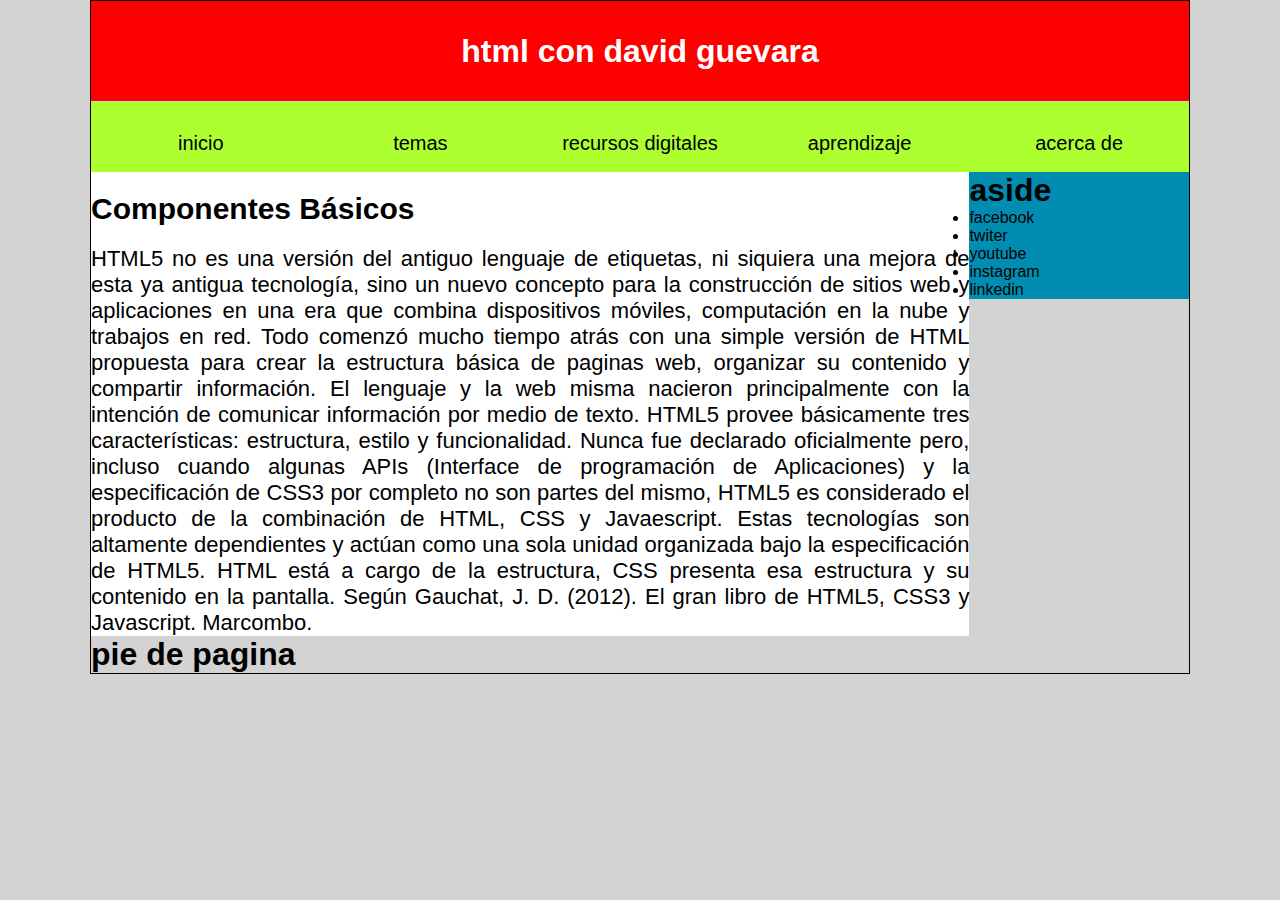
==== Fase 3/index.html @ d9cf61ac "pagina principal" ====
<!DOCTYPE html>
<html lang="en">
<head>
    <meta charset="UTF-8">
    <meta http-equiv="X-UA-Compatible" content="IE=edge">
    <meta name="viewport" content="width=device-width, initial-scale=1.0">
    <link rel="stylesheet" href="style.css">
    <link rel="stylesheet" href="css/all.min.css">
    <title>Document</title>
</head>
<body>
    


    <div id="container">
        <header>
            <h1>html con david guevara</h1>
        </header>   

        <nav>
            <ul class="menu-horizontal">
                <li><a href="#"></a> inicio</li>

                <li>
                    <a href="#"></a> temas 
                    <ul class="menu-vertical">
                        <li><a href="#"></a> Etiquetas basicas HTML5</li>
                        <li><a href="#"></a> tema 2</li>
                    </ul>
                </li>

                <li>
                    <a href="#"></a> recursos digitales
                    <ul class="menu-vertical">
                        <li><a href="#"></a> recurso 1</li>
                        <li><a href="#"></a> recurso 2</li>
                    </ul>
                </li>

                <li>
                    <a href="#"></a> aprendizaje
                    <ul class="menu-vertical">
                        <li><a href="#"></a> aprendizaje 1</li>
                        <li><a href="#"></a> aprendizazje 2</li>
                    </ul>
                </li>
                
                <li><a href="#"></a> acerca de</li>

            </ul>
        </nav>
        
        <section id="content">

            <article class="article">

                <h2>Componentes Básicos</h2>
                <p>
                    HTML5 no es una versión del antiguo lenguaje de etiquetas, ni siquiera una mejora de esta ya antigua tecnología, sino un nuevo concepto para la construcción de sitios web y aplicaciones en una era que combina dispositivos móviles, computación en la nube y trabajos en red.
                    Todo comenzó mucho tiempo atrás con una simple versión de HTML propuesta para crear la estructura básica de paginas web, organizar su contenido y compartir información.
                    El lenguaje y la web misma nacieron principalmente con la intención de comunicar información por medio de texto.
                    HTML5 provee básicamente tres características: estructura, estilo y funcionalidad. Nunca fue declarado oficialmente pero, incluso cuando algunas APIs (Interface de programación de Aplicaciones) y la especificación de CSS3 por completo no son partes del mismo, HTML5 es considerado el producto de la combinación de HTML, CSS y Javaescript. Estas tecnologías son altamente dependientes y actúan como una sola unidad organizada bajo la especificación de HTML5. HTML está a cargo de la estructura, CSS presenta esa estructura y su contenido en la pantalla. Según Gauchat, J. D. (2012). El gran libro de HTML5, CSS3 y Javascript. Marcombo.
                </p>

            </article>

        </section>

        <aside>
            <h1>aside</h1>
            <ul>
                <li><a href="#"></a> facebook</li>
                <li><a href="#"></a> twiter</li>
                <li><a href="#"></a> youtube</li>
                <li><a href="#"></a> instagram</li>
                <li><a href="#"></a> linkedin</li>
            </ul>
        </aside>

        <div class="clearfix"></div>

        <footer>
            <h1>pie de pagina</h1>
        </footer>
    </div>

</body>
</html>
---- Fase 3/style.css ----
*{
    margin: 0;
    padding: 0;
    box-sizing: border-box;
    font-family: Arial, Helvetica, sans-serif;
}

body{
    background: lightgray;
    font-family: Arial, Helvetica, sans-serif;
}

#container{
    width: 1100px;
    margin: 0px auto;
    border: 1px solid;
}

header{
    background: red;
    height: 100px;
    width: 100%;
    margin: 0px;
    text-align: center;
    line-height: 100px;
    color: white;
}

nav{
    max-width: 1100px;
    margin: auto;
    background-color: greenyellow;
    font-size: 20px;
    margin-top: 1px;
    text-align: center;
    height: 70px;
}

.menu-horizontal{
    list-style: none;
    display: flex;
    justify-content: space-around;
}

.menu-horizontal >li>a{
    display: block;
    padding: 15px 100px;
    color: aquamarine;
    text-decoration: none;
}

.menu-horizontal >li:hover{
    background-color: lime;
    height: 70px;
}

.menu-vertical{
    position: absolute;
    display: none;
    list-style: none;
    width: 250px;
    background-color: rgba(0, 0, 0, .3);
}

.menu-horizontal li:hover .menu-vertical{
    display: block;
}

.menu-vertical li:hover{
    background-color: aquamarine;
}

.clearfix{
    clear: both;
}

aside{
    float: left;
    width: 20%;
    min-height: 100px;
    background: #008db1;
}

#content{
    float: left;
    width:80%;
    background: white;
}

h2{
    font-size: 30px;
    padding-top: 20px;
    padding-bottom: 20px;
}

p{
    text-align: justify;
    font-size: 22px;
}
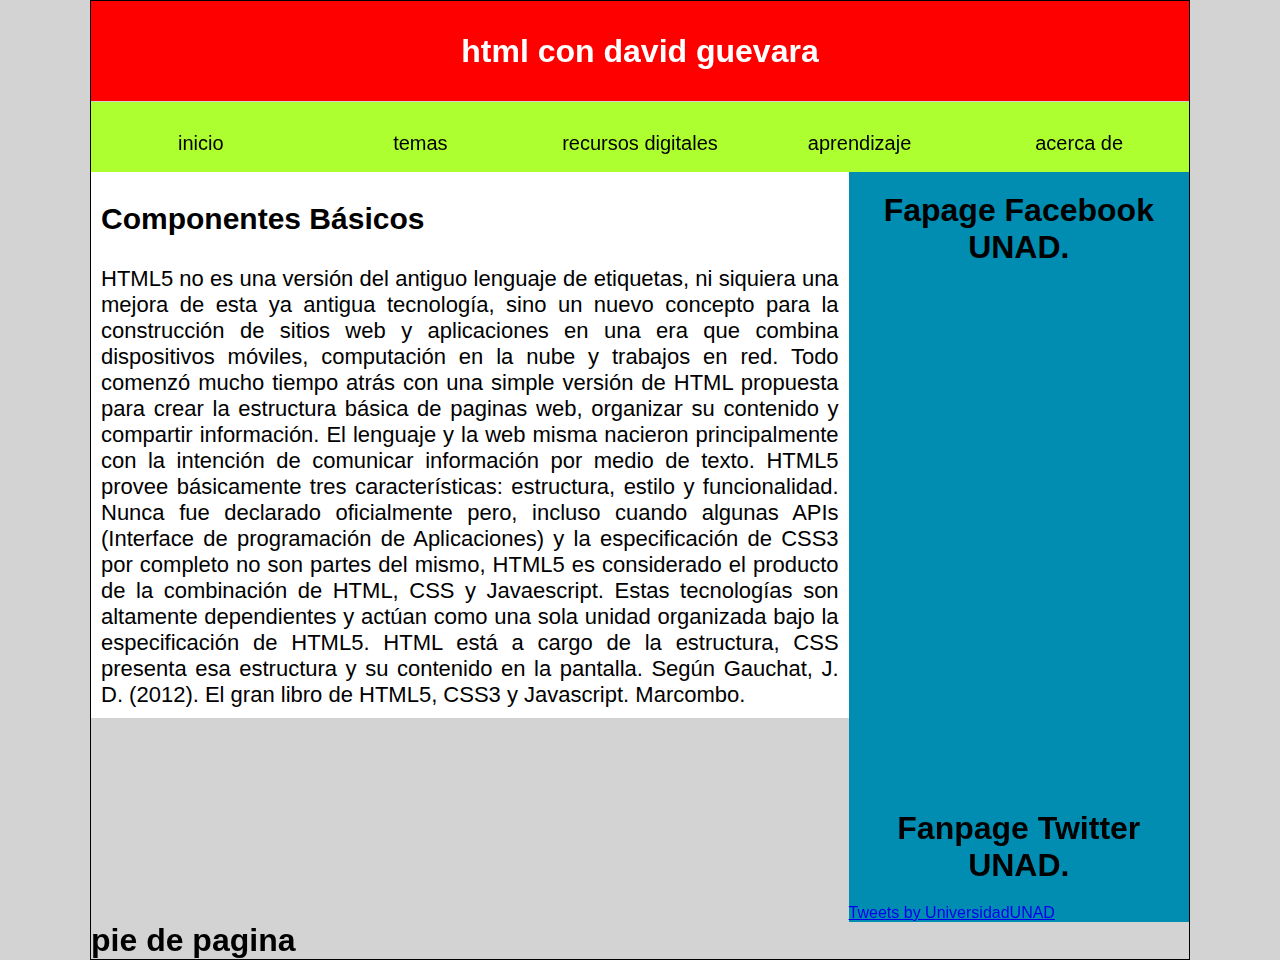
==== commit 2b058726: "Fanpage" ====
--- a/Fase 3/index.html
+++ b/Fase 3/index.html
@@ -67,14 +67,12 @@
         </section>
 
         <aside>
-            <h1>aside</h1>
-            <ul>
-                <li><a href="#"></a> facebook</li>
-                <li><a href="#"></a> twiter</li>
-                <li><a href="#"></a> youtube</li>
-                <li><a href="#"></a> instagram</li>
-                <li><a href="#"></a> linkedin</li>
-            </ul>
+            <h1 class="fanpage">Fapage Facebook UNAD.</h1>
+            <iframe src="https://www.facebook.com/plugins/page.php?href=https%3A%2F%2Fwww.facebook.com%2FUniversidadUNAD&tabs=timeline&width=340&height=500&small_header=false&adapt_container_width=true&hide_cover=false&show_facepile=true&appId" width="340" height="500" style="border:none;overflow:hidden" scrolling="no" frameborder="0" allowfullscreen="true" allow="autoplay; clipboard-write; encrypted-media; picture-in-picture; web-share"></iframe><br>
+
+            <h1 class="fanpage">Fanpage Twitter UNAD.</h1>
+
+            <a class="twitter-timeline" data-width="340" data-height="500" href="https://twitter.com/UniversidadUNAD?ref_src=twsrc%5Etfw">Tweets by UniversidadUNAD</a> <script async src="https://platform.twitter.com/widgets.js" charset="utf-8"></script> 
         </aside>
 
         <div class="clearfix"></div>
--- a/Fase 3/style.css
+++ b/Fase 3/style.css
@@ -76,14 +76,14 @@
 
 aside{
     float: left;
-    width: 20%;
+    width: 31%;
     min-height: 100px;
     background: #008db1;
 }
 
 #content{
     float: left;
-    width:80%;
+    width:69%;
     background: white;
 }
 
@@ -91,9 +91,17 @@
     font-size: 30px;
     padding-top: 20px;
     padding-bottom: 20px;
+    margin:10px ;
 }
 
 p{
     text-align: justify;
     font-size: 22px;
+    margin: 10px;
+}
+
+.fanpage{
+    padding-top: 20px;
+    padding-bottom: 20px;
+    text-align: center;
 }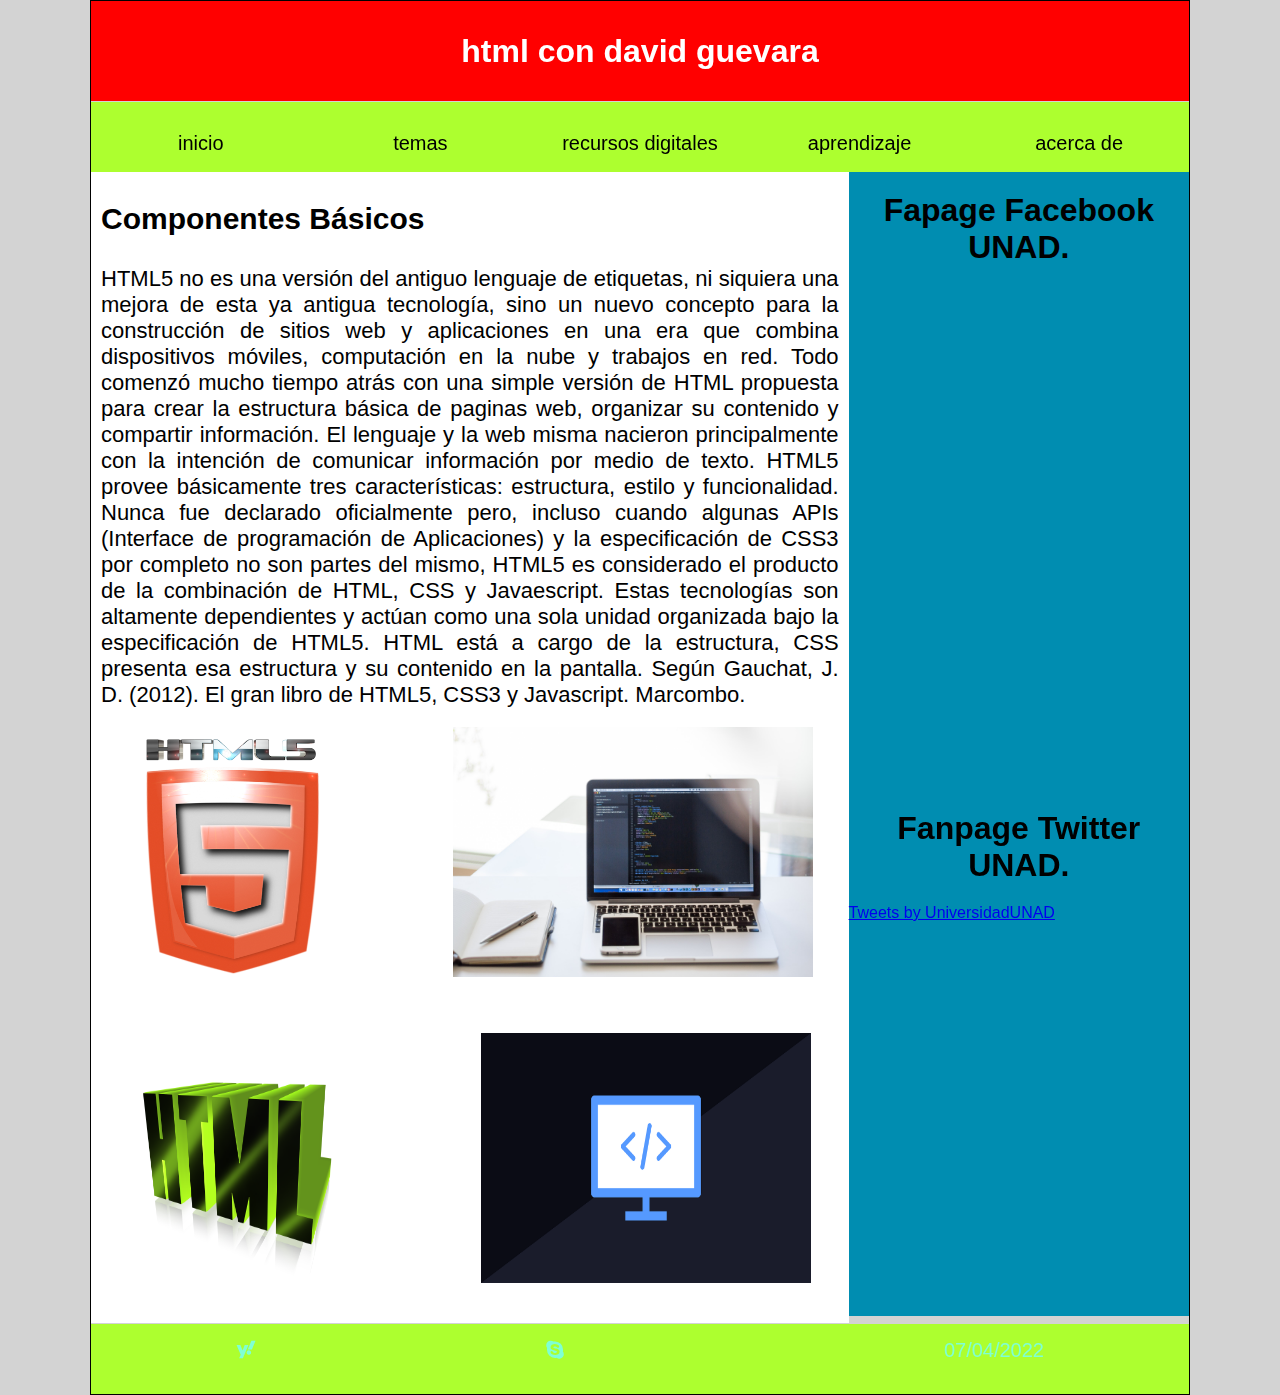
==== commit 662e26f7: "img" ====
--- a/Fase 3/index.html
+++ b/Fase 3/index.html
@@ -62,6 +62,16 @@
                     HTML5 provee básicamente tres características: estructura, estilo y funcionalidad. Nunca fue declarado oficialmente pero, incluso cuando algunas APIs (Interface de programación de Aplicaciones) y la especificación de CSS3 por completo no son partes del mismo, HTML5 es considerado el producto de la combinación de HTML, CSS y Javaescript. Estas tecnologías son altamente dependientes y actúan como una sola unidad organizada bajo la especificación de HTML5. HTML está a cargo de la estructura, CSS presenta esa estructura y su contenido en la pantalla. Según Gauchat, J. D. (2012). El gran libro de HTML5, CSS3 y Javascript. Marcombo.
                 </p>
 
+                <div class="contentimagenes1">
+                    <img class="imagen1" src="img/imagen1.png" alt="Pixa Bay">
+                    <img class="imagen2" src="img/imagen2.jpg" alt="Pixa Bay">
+                </div><br><br>
+
+                <div class="contentimagenes2" >
+                    <img class="imagen3" src="img/imagen3.png" alt="Pixa Bay">
+                    <img class="imagen4" src="img/imagen4.png" alt="Pixa Bay">
+                </div>
+
             </article>
 
         </section>
@@ -78,7 +88,21 @@
         <div class="clearfix"></div>
 
         <footer>
-            <h1>pie de pagina</h1>
+            <nav>
+                <ul class="menu-horizontal">
+                    <li class="correo">
+                        <span></span><a href="mailto:davidg869@yahoo.com" target="_blank" rel="noopener noreferrer" title="Mi correo Yahoo Mail" ><i class="fa-brands fa-yahoo" ></i></a>
+                    </li>
+
+                    <li class="skype">
+                        <span></span><a id="iconoyahoo" href="https://join.skype.com/invite/hl3e6eQfc6oG" target="_blank" rel="noopener noreferrer" title="MI skype" ><i class="fa-brands fa-skype"></i></a>
+                    </li>
+
+                    <li>
+                        <span></span><li class="fechaactualizacion"><a id="fechaactualizacion" href="none" rel="noopener noreferrer" title="Fecha de Actualización" >07/04/2022</a></li>
+                    </li>
+                </ul>
+            </nav>
         </footer>
     </div>
 
--- a/Fase 3/style.css
+++ b/Fase 3/style.css
@@ -78,6 +78,7 @@
     float: left;
     width: 31%;
     min-height: 100px;
+    height: 1144px;
     background: #008db1;
 }
 
@@ -98,10 +99,55 @@
     text-align: justify;
     font-size: 22px;
     margin: 10px;
+    padding-bottom: 9px;
 }
 
 .fanpage{
     padding-top: 20px;
     padding-bottom: 20px;
     text-align: center;
+}
+
+/*imagenes 1*/
+
+.contentimagenes1{
+    display: flex;
+}
+
+.contentimagenes1 img:first-child{
+    margin-right: 30px;
+    margin-left: 30px;
+}
+
+.imagen1{
+    height: 250px;
+    margin-bottom: 20px;
+}
+
+/*imagenes 2*/
+.imagen2{
+    height: 250px;
+    margin-left: 80px;
+    width:360px;
+}
+
+.imagen3{
+    height: 250px;
+    width: 250px;
+    margin-bottom: 40px;
+}
+
+.imagen4{
+    height: 250px;
+    width: 330px;
+    margin-left: 80px;
+}
+/*imagenes 2*/
+.contentimagenes2{
+    display: flex;
+}
+
+.contentimagenes2 img:first-child{
+    margin-right: 30px;
+    margin-left: 30px;
 }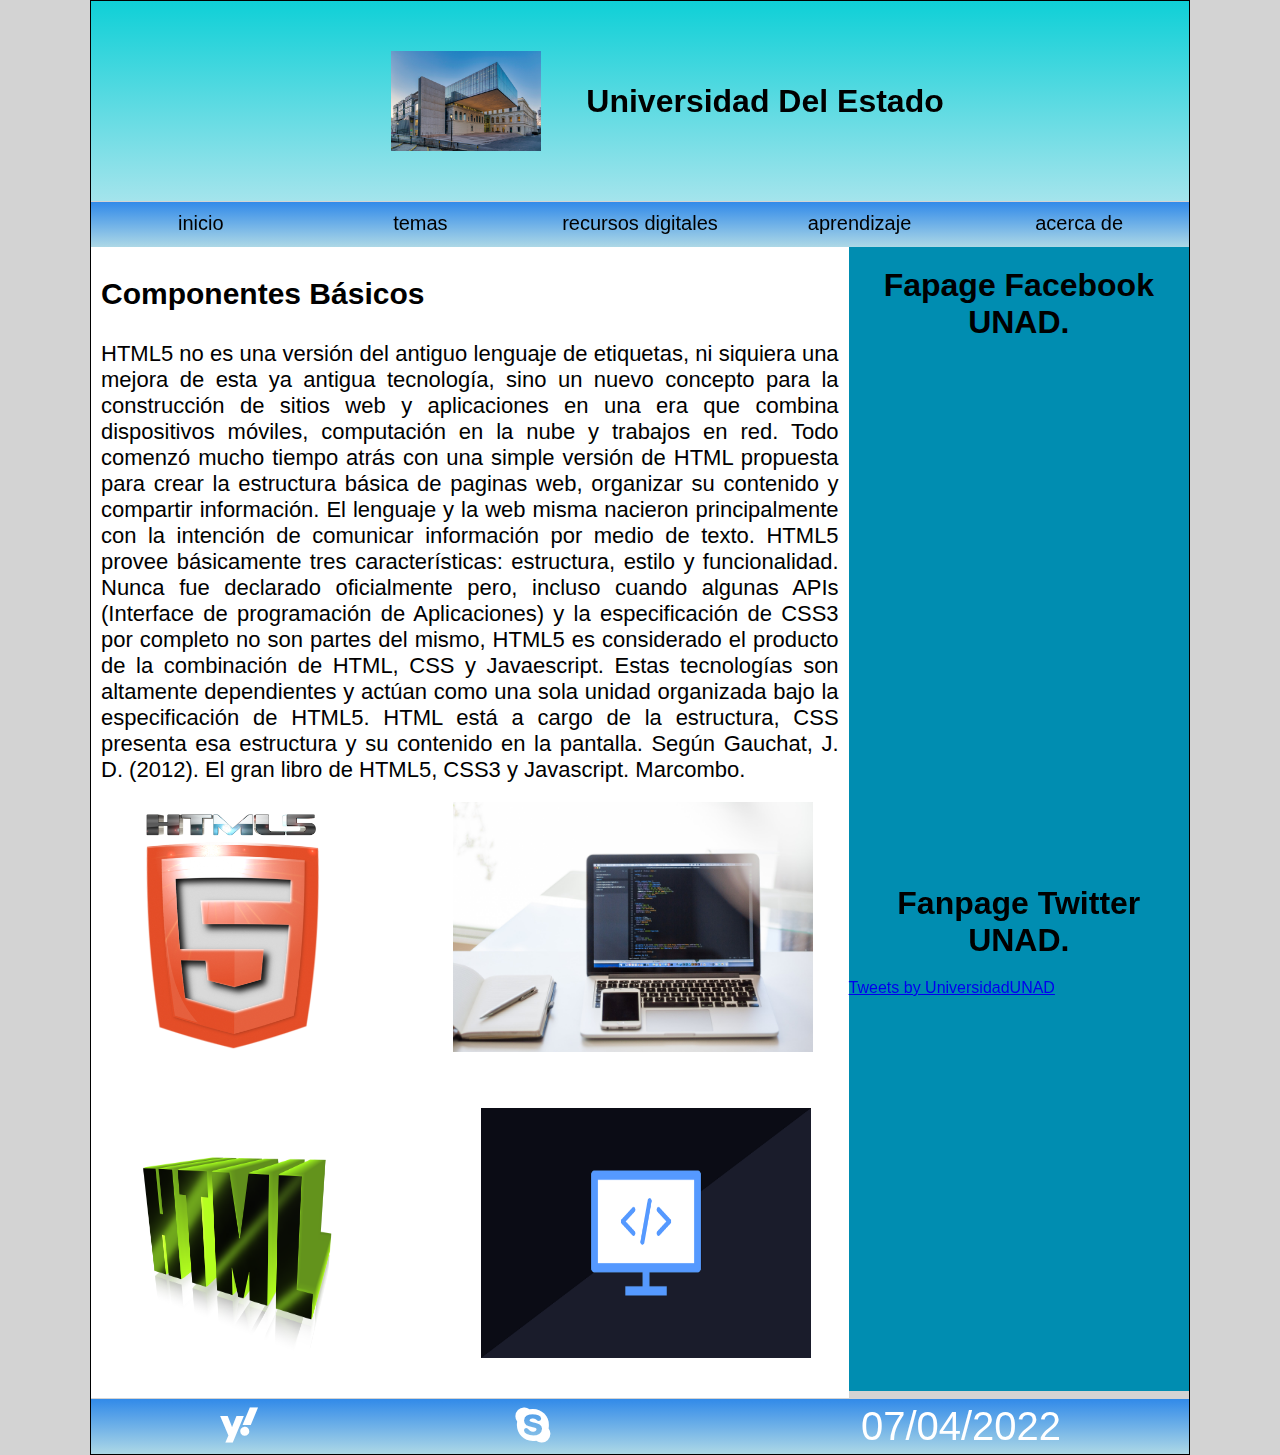
==== commit ad7be81e: "logo" ====
--- a/Fase 3/index.html
+++ b/Fase 3/index.html
@@ -6,7 +6,7 @@
     <meta name="viewport" content="width=device-width, initial-scale=1.0">
     <link rel="stylesheet" href="style.css">
     <link rel="stylesheet" href="css/all.min.css">
-    <title>Document</title>
+    <title>Universidad Del Estado</title>
 </head>
 <body>
     
@@ -14,7 +14,7 @@
 
     <div id="container">
         <header>
-            <h1>html con david guevara</h1>
+            <h1 id="titulo"><img class="uni" src="img/university.jpg" alt="Pixa Bay"> Universidad Del Estado</h1>
         </header>   
 
         <nav>
@@ -24,7 +24,7 @@
                 <li>
                     <a href="#"></a> temas 
                     <ul class="menu-vertical">
-                        <li><a href="#"></a> Etiquetas basicas HTML5</li>
+                        <li><a href="#"></a> Etiquetas basicas HTML5</li><br>
                         <li><a href="#"></a> tema 2</li>
                     </ul>
                 </li>
@@ -32,7 +32,7 @@
                 <li>
                     <a href="#"></a> recursos digitales
                     <ul class="menu-vertical">
-                        <li><a href="#"></a> recurso 1</li>
+                        <li><a href="#"></a> recurso 1</li><br>
                         <li><a href="#"></a> recurso 2</li>
                     </ul>
                 </li>
@@ -40,7 +40,7 @@
                 <li>
                     <a href="#"></a> aprendizaje
                     <ul class="menu-vertical">
-                        <li><a href="#"></a> aprendizaje 1</li>
+                        <li><a href="#"></a> aprendizaje 1</li><br>
                         <li><a href="#"></a> aprendizazje 2</li>
                     </ul>
                 </li>
@@ -88,8 +88,8 @@
         <div class="clearfix"></div>
 
         <footer>
-            <nav>
-                <ul class="menu-horizontal">
+            <nav id="navfooter">
+                <ul class="menu-footer">
                     <li class="correo">
                         <span></span><a href="mailto:davidg869@yahoo.com" target="_blank" rel="noopener noreferrer" title="Mi correo Yahoo Mail" ><i class="fa-brands fa-yahoo" ></i></a>
                     </li>
@@ -98,7 +98,7 @@
                         <span></span><a id="iconoyahoo" href="https://join.skype.com/invite/hl3e6eQfc6oG" target="_blank" rel="noopener noreferrer" title="MI skype" ><i class="fa-brands fa-skype"></i></a>
                     </li>
 
-                    <li>
+                    <li class="fecha">
                         <span></span><li class="fechaactualizacion"><a id="fechaactualizacion" href="none" rel="noopener noreferrer" title="Fecha de Actualización" >07/04/2022</a></li>
                     </li>
                 </ul>
--- a/Fase 3/style.css
+++ b/Fase 3/style.css
@@ -16,24 +16,25 @@
     border: 1px solid;
 }
 
+
 header{
-    background: red;
-    height: 100px;
+    background-image: linear-gradient(rgb(15, 208, 215), rgb(164, 228, 236));
+    height: 200px;
     width: 100%;
     margin: 0px;
     text-align: center;
     line-height: 100px;
-    color: white;
+    color: rgb(0, 0, 0);
 }
 
 nav{
     max-width: 1100px;
     margin: auto;
-    background-color: greenyellow;
+    background-image: linear-gradient(rgb(49, 138, 233), lightblue);
     font-size: 20px;
     margin-top: 1px;
     text-align: center;
-    height: 70px;
+    height: 45px;
 }
 
 .menu-horizontal{
@@ -44,14 +45,14 @@
 
 .menu-horizontal >li>a{
     display: block;
-    padding: 15px 100px;
+    padding: 5px 100px;
     color: aquamarine;
     text-decoration: none;
 }
 
 .menu-horizontal >li:hover{
-    background-color: lime;
-    height: 70px;
+    background: orange;
+    height: 45px;
 }
 
 .menu-vertical{
@@ -59,7 +60,8 @@
     display: none;
     list-style: none;
     width: 250px;
-    background-color: rgba(0, 0, 0, .3);
+    background-color: rgba(0, 0, 0, .9);
+    color: aliceblue;
 }
 
 .menu-horizontal li:hover .menu-vertical{
@@ -150,4 +152,49 @@
 .contentimagenes2 img:first-child{
     margin-right: 30px;
     margin-left: 30px;
+}
+
+#navfooter{
+    max-width: 1100px;
+    margin: auto;
+    background-color: greenyellow;
+    font-size: 20px;
+    margin-top: 1px;
+    height: 55px;
+}
+
+.menu-footer{
+    list-style: none;
+    display: flex;
+    justify-content: space-around;
+    font-size: 40px;
+}
+
+.menu-footer >li>a{
+    display: block;
+    padding: 5px 100px;
+    color: white;
+    text-decoration: none;
+}
+
+.correo :hover{
+    color: rgb(109, 0, 177);
+    transform: scale(1.3);
+}
+
+.skype :hover{
+    color: aqua;
+    transform: scale(1.3);
+}
+
+/*imagen del logo*/
+.uni{
+    float: left;
+    height: 100px;
+    padding-left: 300px
+}
+
+#titulo{
+    padding-top: 50px;
+    padding-right: 200px;
 }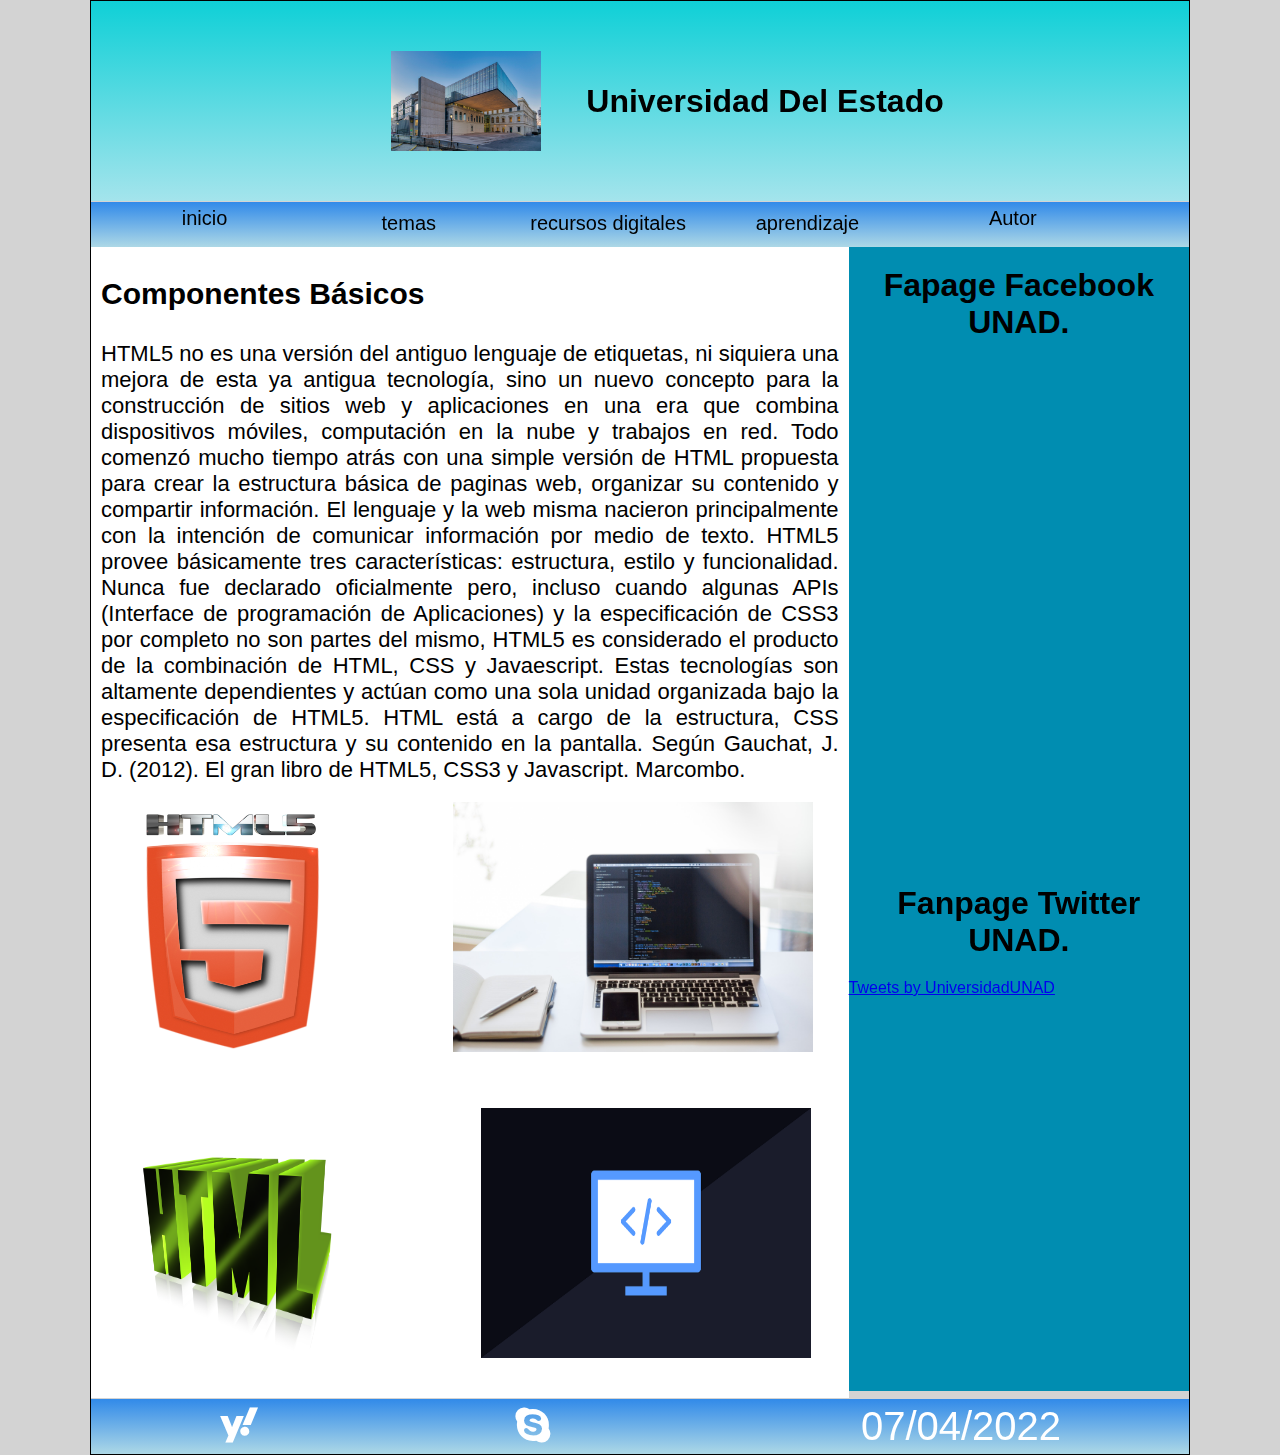
==== commit 3e195806: "Ultimo commit" ====
--- a/Fase 3/index.html
+++ b/Fase 3/index.html
@@ -6,6 +6,7 @@
     <meta name="viewport" content="width=device-width, initial-scale=1.0">
     <link rel="stylesheet" href="style.css">
     <link rel="stylesheet" href="css/all.min.css">
+    <link rel="shortcut icon" href="img/favicon.png"><!--para poner imagen en la pestaña del navegador-->
     <title>Universidad Del Estado</title>
 </head>
 <body>
@@ -19,21 +20,22 @@
 
         <nav>
             <ul class="menu-horizontal">
-                <li><a href="#"></a> inicio</li>
+                <li><a href="Inicio/index.html" target="_blank"> inicio</a></li>
 
                 <li>
                     <a href="#"></a> temas 
                     <ul class="menu-vertical">
-                        <li><a href="#"></a> Etiquetas basicas HTML5</li><br>
-                        <li><a href="#"></a> tema 2</li>
+                        <li class="subtemas"><a class="prueba" href="Tema1/tema1.html"style="text-decoration:none" target="_blank">Etiquetas basicas HTML </a></li><br>
+                        <li class="subtemas"><a class="prueba" href="Tema2/tema2.html"style="text-decoration:none" target="_blank">Etiquetas basicas imagenes, links </a></li><br>
+                        
                     </ul>
                 </li>
 
                 <li>
                     <a href="#"></a> recursos digitales
                     <ul class="menu-vertical">
-                        <li><a href="#"></a> recurso 1</li><br>
-                        <li><a href="#"></a> recurso 2</li>
+                        <li><a class="prueba" href="Recurso1/index.html" style="text-decoration: none;" target="_blank"> recurso 1</a></li><br>
+                        <li><a class="prueba" href="Recurso2/index.html" style="text-decoration: none;" target="_blank">recurso 2</a></li>
                     </ul>
                 </li>
 
@@ -45,7 +47,7 @@
                     </ul>
                 </li>
                 
-                <li><a href="#"></a> acerca de</li>
+                <li><a class="menuhinvidual" href="Autor/index.html" target="_blank" style="text-decoration: none;">Autor </a></li><br>
 
             </ul>
         </nav>
--- a/Fase 3/style.css
+++ b/Fase 3/style.css
@@ -45,8 +45,8 @@
 
 .menu-horizontal >li>a{
     display: block;
-    padding: 5px 100px;
-    color: aquamarine;
+    padding: 5px 60px;
+    color: black;
     text-decoration: none;
 }
 
@@ -197,4 +197,12 @@
 #titulo{
     padding-top: 50px;
     padding-right: 200px;
+}
+
+.prueba{
+    color: azure;
+}
+
+.menuhinvidual{
+    color: chartreuse;
 }